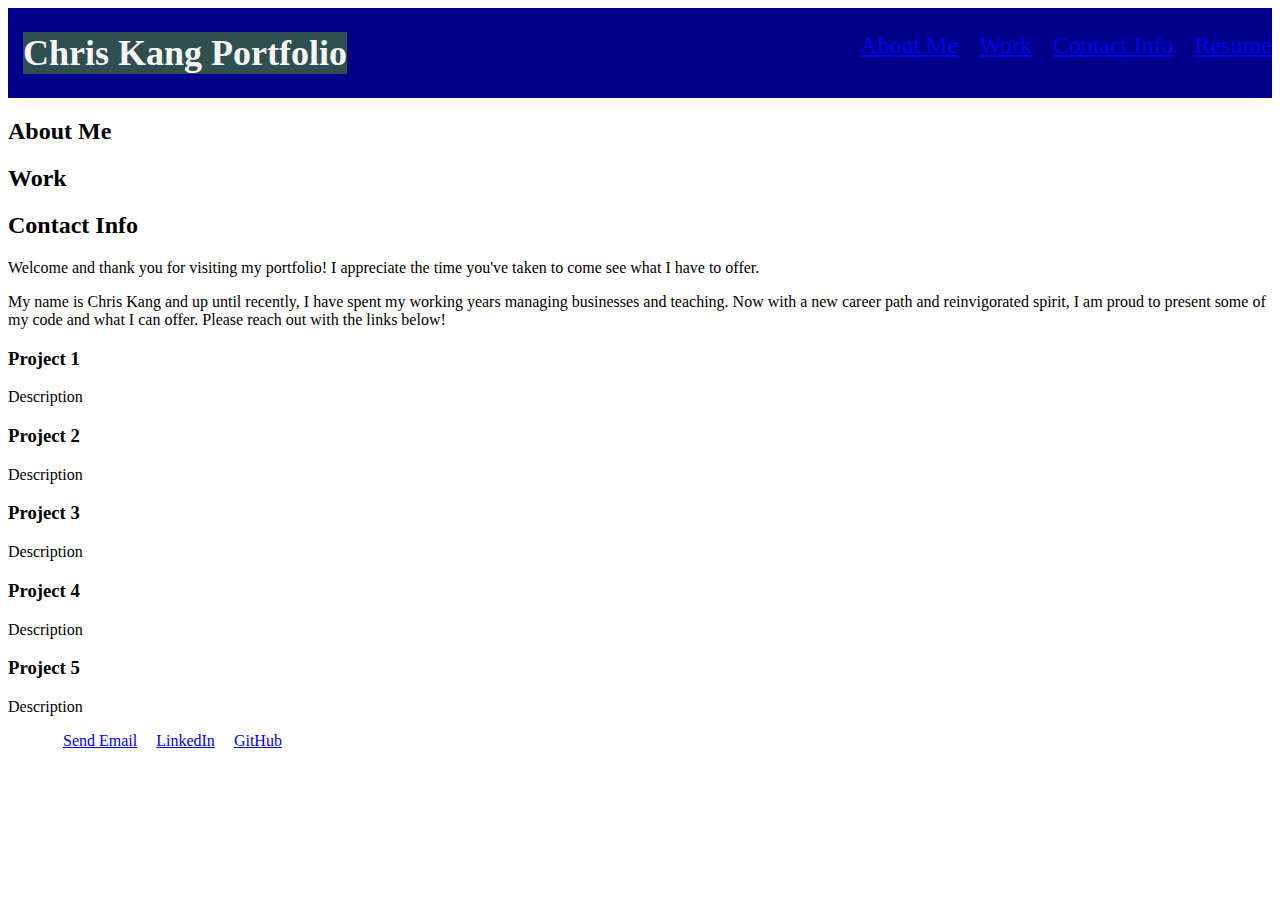
==== Assets/index.html @ 62155329 "almost completed html and beginning css" ====
<!DOCTYPE html>
<html lang="en">
<head>
    <meta charset="UTF-8">
    <meta http-equiv="X-UA-Compatible" content="IE=edge">
    <meta name="viewport" content="width=device-width, initial-scale=1.0">
    <link rel="stylesheet" href="./CSS/style.css">
    <title>Chris Kang Portfolio</title>
</head>
<body>
    <header>
        <h1>Chris Kang Portfolio</h1>
        <nav id="top"> 
            <!-- css: align right, list-style:none, background color: -->
            <ul>
                <li><a href="#About Me">About Me</a></li>
                <li><a href="#Work">Work</a></li>
                <li><a href="#contact-me">Contact Info</a></li>
                <li><a href="#">Resume</a></li>
            </ul>
        </nav>
    </header>
    <aside>
        <!-- css: border-style: solid, border: right, border-color: darkblue -->
        <h2>About Me</h2>
        <h2>Work</h2>
        <h2>Contact Info</h2>
    </aside>
    <main>
        <section class="main-content" id="about-me">
            <p>Welcome and thank you for visiting my portfolio! I appreciate the time you've taken to come see what I have to offer.</p>
            <p>My name is Chris Kang and up until recently, I have spent my working years managing businesses and teaching. Now with a new career path and reinvigorated spirit, I am proud to present some of my code and what I can offer. Please reach out with the links below!
            </p>
        </section>
        <container class="main-content" id="work">
            <!-- set as flex, create grid 4 boxes + 1 larger image (all with a text box inside with different color background) -->
            <!-- all divs must have background image and then a box within the box with name, aligned left:0, bottom meh: -->
            <div id="highlighted">
                <div id="">
                    <h3>Project 1</h3>
                    <!-- flex: 1 1 400px  -->
                    <p>Description</p>
                </div>
            </div>

            <div class="grid">
                <div class="project-name">
                    <h3>Project 2</h3>
                    <p>Description</p>
                </div>
            </div>

            <div class="grid">
                <div class="project-name">
                    <h3>Project 3</h3>
                    <p>Description</p>
                </div>
            </div>

            <div class="grid">
                <div class="project-name">
                    <h3>Project 4</h3>
                    <p>Description</p>
                </div>
            </div>

            <div class="grid">
                <div class="project-name">
                    <h3>Project 5</h3>
                    <p>Description</p>
                </div>
            </div>
            

        </container>
    <footer>
        <nav id="contact-me">
            <!-- nav: display: flex; justify-content:center; li{display:inline}> -->
            <ul>
                <li><a href="mailto:kjman26@gmail.com">Send Email</a></li>
                <li><a href="linkedin.com/in/christopherjbkang">LinkedIn</a></li>
                <li><a href="https://github.com/kjman26">GitHub</a></li>
            </ul>
        </nav>
    </footer>
    </main>
</body>
</html>
---- Assets/CSS/style.css ----
header {
    background-color: darkblue;
    display: flex;
    justify-content: space-between;
}

h1{
    background-color: darkslategray;
    display: inline;
    color: whitesmoke;
    font-size: 36px;
    margin-left: 15px;
}

#top{
    font-size: 24px;
    
}

li{
    list-style: none;
    display: inline;
    justify-content: flex-end;
    margin-left: 15px;
    color: whitesmoke;
}
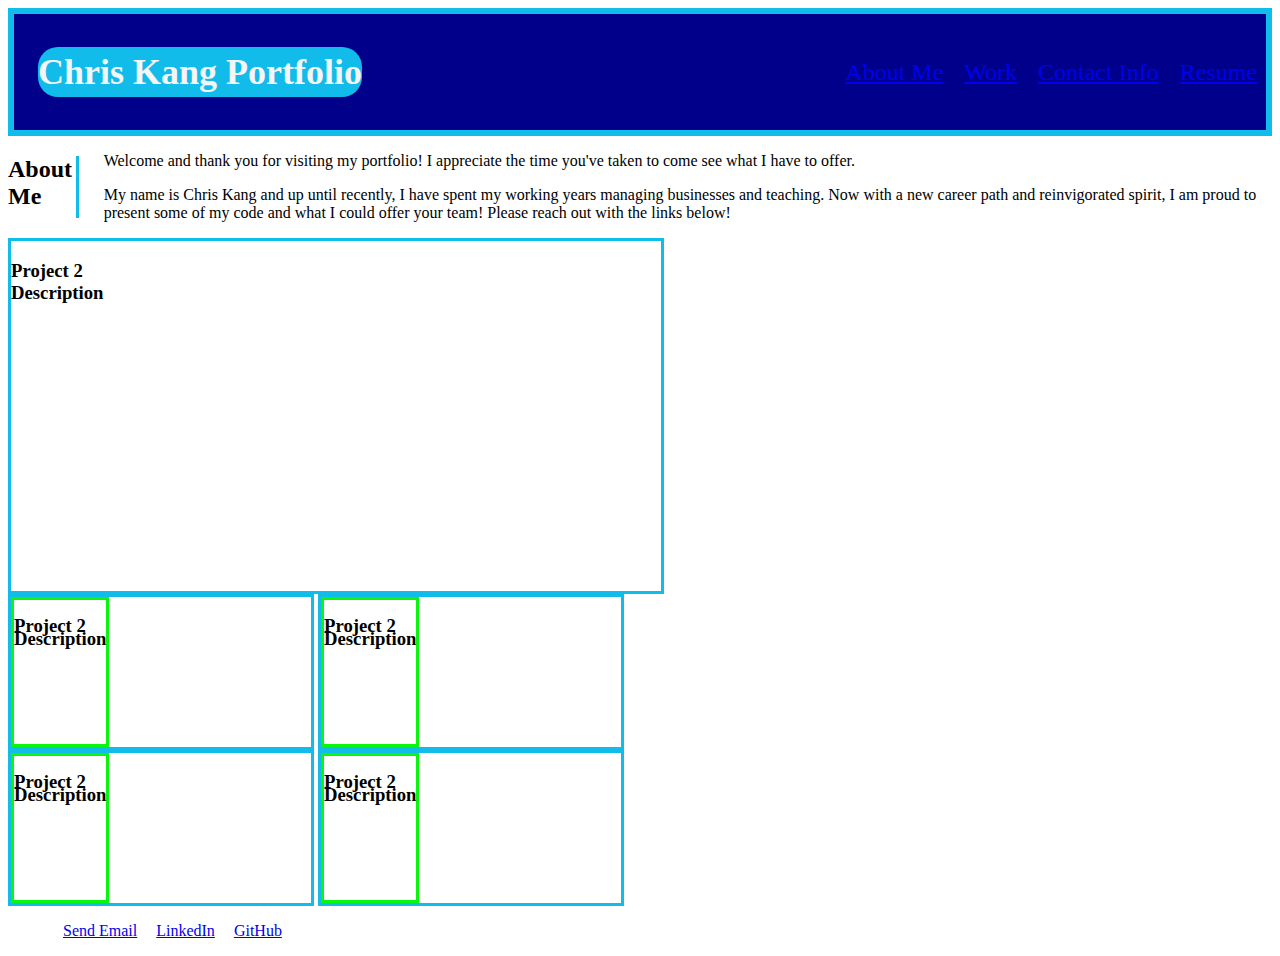
==== commit 47b39a75: "css and html updates - changing format" ====
--- a/Assets/index.html
+++ b/Assets/index.html
@@ -1,5 +1,6 @@
 <!DOCTYPE html>
 <html lang="en">
+
 <head>
     <meta charset="UTF-8">
     <meta http-equiv="X-UA-Compatible" content="IE=edge">
@@ -7,10 +8,11 @@
     <link rel="stylesheet" href="./CSS/style.css">
     <title>Chris Kang Portfolio</title>
 </head>
+
 <body>
     <header>
         <h1>Chris Kang Portfolio</h1>
-        <nav id="top"> 
+        <nav id="top">
             <!-- css: align right, list-style:none, background color: -->
             <ul>
                 <li><a href="#About Me">About Me</a></li>
@@ -20,59 +22,56 @@
             </ul>
         </nav>
     </header>
-    <aside>
-        <!-- css: border-style: solid, border: right, border-color: darkblue -->
+
+
+    <div>
         <h2>About Me</h2>
-        <h2>Work</h2>
-        <h2>Contact Info</h2>
-    </aside>
-    <main>
         <section class="main-content" id="about-me">
-            <p>Welcome and thank you for visiting my portfolio! I appreciate the time you've taken to come see what I have to offer.</p>
-            <p>My name is Chris Kang and up until recently, I have spent my working years managing businesses and teaching. Now with a new career path and reinvigorated spirit, I am proud to present some of my code and what I can offer. Please reach out with the links below!
+            <p>Welcome and thank you for visiting my portfolio! I appreciate the time you've taken to come see what I
+                have to offer.</p>
+            <p>My name is Chris Kang and up until recently, I have spent my working years managing businesses and teaching. Now with a new career path and reinvigorated spirit, I am proud to present some of my code and what I could offer your team! Please reach out with the links below!
             </p>
         </section>
+    </div>
+    <!-- <h2>Work</h2>
+        <h2>Contact Info</h2>
+    </aside> -->
+    <aside id="cells">
         <container class="main-content" id="work">
             <!-- set as flex, create grid 4 boxes + 1 larger image (all with a text box inside with different color background) -->
             <!-- all divs must have background image and then a box within the box with name, aligned left:0, bottom meh: -->
             <div id="highlighted">
-                <div id="">
-                    <h3>Project 1</h3>
-                    <!-- flex: 1 1 400px  -->
-                    <p>Description</p>
+                <h3>Project 2 <br> Description</h3>
+            </div>
+            </div>
+
+            <div class="grid">
+                <div class="project-name">
+                    <h3>Project 2 <br> Description</h3>
+                    <!-- <p>Description</p> -->
                 </div>
             </div>
 
             <div class="grid">
                 <div class="project-name">
-                    <h3>Project 2</h3>
-                    <p>Description</p>
+                    <h3>Project 2 <br> Description</h3>
                 </div>
             </div>
 
             <div class="grid">
                 <div class="project-name">
-                    <h3>Project 3</h3>
-                    <p>Description</p>
+                    <h3>Project 2 <br> Description</h3>
                 </div>
             </div>
 
             <div class="grid">
                 <div class="project-name">
-                    <h3>Project 4</h3>
-                    <p>Description</p>
+                    <h3>Project 2 <br> Description</h3>
                 </div>
             </div>
 
-            <div class="grid">
-                <div class="project-name">
-                    <h3>Project 5</h3>
-                    <p>Description</p>
-                </div>
-            </div>
-            
+    </aside>
 
-        </container>
     <footer>
         <nav id="contact-me">
             <!-- nav: display: flex; justify-content:center; li{display:inline}> -->
@@ -85,4 +84,5 @@
     </footer>
     </main>
 </body>
+
 </html>--- a/Assets/CSS/style.css
+++ b/Assets/CSS/style.css
@@ -1,15 +1,24 @@
+body{
+    display: flexbox;
+}
+
 header {
     background-color: darkblue;
     display: flex;
     justify-content: space-between;
+    line-height: 50px;
+    border: solid rgb(17, 188, 235) 6px;
+    padding: 9px;
+    
 }
 
 h1{
-    background-color: darkslategray;
+    background-color: rgb(17, 188, 235);
     display: inline;
     color: whitesmoke;
     font-size: 36px;
     margin-left: 15px;
+    border-radius: 20px;
 }
 
 #top{
@@ -22,5 +31,50 @@
     display: inline;
     justify-content: flex-end;
     margin-left: 15px;
-    color: whitesmoke;
+    color: rgb(10, 246, 14);;
+}
+
+aside{
+    display: block;
+    max-width: 150px;
+    display: inline-block;
+}
+
+h2{
+    border-right: solid rgb(17, 188, 235);
+}
+
+#about-me{
+    margin-left: 25px;
+    /* font-family: sans-serif;??? */
+}
+div {
+    display: inline-flex;
+}
+/* #about-me{
+    
+} */
+/* .main-content{
+    
+} */
+
+#highlighted{
+    border: solid rgb(17, 188, 235);
+    height: 350px;
+    width: 650px;
+}
+
+.grid{
+    border: solid rgb(17, 188, 235);
+    height: 150px;
+    width: 300px;
+}
+
+.project-name{
+    line-height: 13px;
+    border:solid rgb(10, 246, 14);
+}
+
+#cells{
+    display: flex;
 }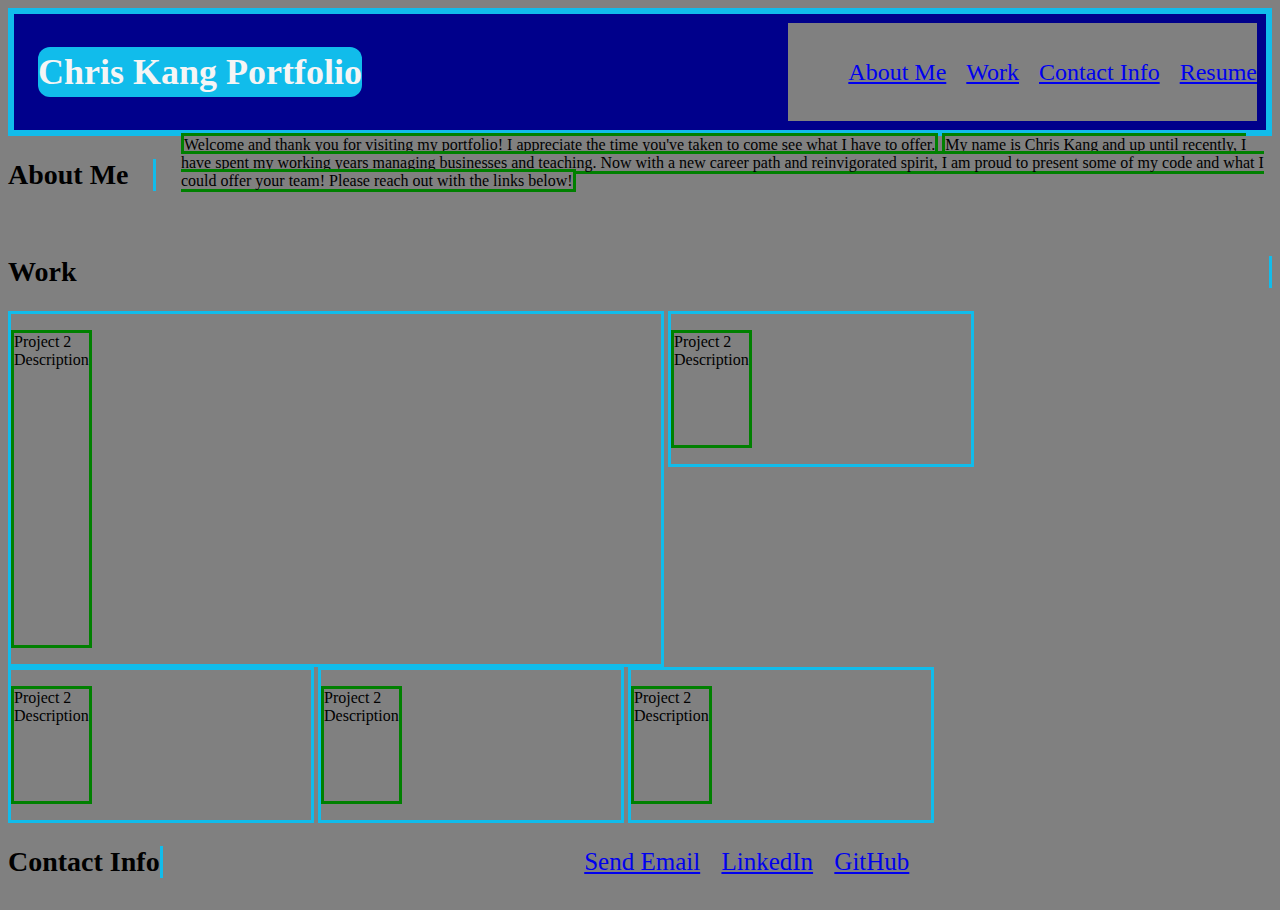
==== commit 606b1d79: "updates to html and css" ====
--- a/Assets/index.html
+++ b/Assets/index.html
@@ -9,16 +9,15 @@
     <title>Chris Kang Portfolio</title>
 </head>
 
-<body>
+<body>  
     <header>
         <h1>Chris Kang Portfolio</h1>
         <nav id="top">
-            <!-- css: align right, list-style:none, background color: -->
             <ul>
-                <li><a href="#About Me">About Me</a></li>
-                <li><a href="#Work">Work</a></li>
-                <li><a href="#contact-me">Contact Info</a></li>
-                <li><a href="#">Resume</a></li>
+                <li class="nav"><a href="#About Me">About Me</a></li>
+                <li class="nav"><a href="#Work">Work</a></li>
+                <li class="nav"><a href="#contact-me">Contact Info</a></li>
+                <li class="nav"></li><a href="#">Resume</a></li>
             </ul>
         </nav>
     </header>
@@ -26,59 +25,57 @@
 
     <div>
         <h2>About Me</h2>
-        <section class="main-content" id="about-me">
+        <section class="main-content">
             <p>Welcome and thank you for visiting my portfolio! I appreciate the time you've taken to come see what I
                 have to offer.</p>
             <p>My name is Chris Kang and up until recently, I have spent my working years managing businesses and teaching. Now with a new career path and reinvigorated spirit, I am proud to present some of my code and what I could offer your team! Please reach out with the links below!
             </p>
         </section>
     </div>
-    <!-- <h2>Work</h2>
-        <h2>Contact Info</h2>
-    </aside> -->
+    
     <aside id="cells">
-        <container class="main-content" id="work">
-            <!-- set as flex, create grid 4 boxes + 1 larger image (all with a text box inside with different color background) -->
-            <!-- all divs must have background image and then a box within the box with name, aligned left:0, bottom meh: -->
-            <div id="highlighted">
-                <h3>Project 2 <br> Description</h3>
-            </div>
-            </div>
+        
+        <h2>Work</h2>  
 
+        <div id="highlighted">        
+           <p>Project 2 <br> Description</p>
+        </div>
+
+        <container>
             <div class="grid">
                 <div class="project-name">
-                    <h3>Project 2 <br> Description</h3>
-                    <!-- <p>Description</p> -->
+                    <p>Project 2 <br> Description</p>
                 </div>
             </div>
 
             <div class="grid">
                 <div class="project-name">
-                    <h3>Project 2 <br> Description</h3>
+                    <p>Project 2 <br> Description</p>
                 </div>
             </div>
 
             <div class="grid">
                 <div class="project-name">
-                    <h3>Project 2 <br> Description</h3>
+                    <p>Project 2 <br> Description</p>
                 </div>
             </div>
 
             <div class="grid">
                 <div class="project-name">
-                    <h3>Project 2 <br> Description</h3>
+                    <p>Project 2 <br> Description</p>
                 </div>
             </div>
-
+        </container>
     </aside>
 
-    <footer>
-        <nav id="contact-me">
-            <!-- nav: display: flex; justify-content:center; li{display:inline}> -->
+    <footer> 
+        <h2>Contact Info</h2>
+<!-- contact info with active links and easy email -->
+        <nav id="bottom-nav">
             <ul>
-                <li><a href="mailto:kjman26@gmail.com">Send Email</a></li>
-                <li><a href="linkedin.com/in/christopherjbkang">LinkedIn</a></li>
-                <li><a href="https://github.com/kjman26">GitHub</a></li>
+                <li class="contact"><a href="mailto:kjman26@gmail.com">Send Email</a></li>
+                <li class="contact"><a href="linkedin.com/in/christopherjbkang">LinkedIn</a></li>
+                <li class="contact"><a href="https://github.com/kjman26">GitHub</a></li>
             </ul>
         </nav>
     </footer>
--- a/Assets/CSS/style.css
+++ b/Assets/CSS/style.css
@@ -1,3 +1,6 @@
+*{
+    background-color: gray;
+}
 body{
     display: flexbox;
 }
@@ -18,45 +21,66 @@
     color: whitesmoke;
     font-size: 36px;
     margin-left: 15px;
-    border-radius: 20px;
+    border-radius: 12px;
 }
 
 #top{
     font-size: 24px;
+    display: flex;
+
     
 }
 
-li{
-    list-style: none;
-    display: inline;
-    justify-content: flex-end;
-    margin-left: 15px;
-    color: rgb(10, 246, 14);;
+#top ul{
+   display: flex;
+   list-style: none;
 }
 
-aside{
-    display: block;
-    max-width: 150px;
-    display: inline-block;
+#top ul .nav{
+    margin-left: 20px;
+}
+
+#header{
+    display: inline;
+    
+}
+
+.header{
+    display: inline;
+}
+#cells{
+    display: flex;
+    width: 100%;
+    padding: 5px;
+    justify-content: space-evenly;
+    flex-wrap: wrap;
 }
 
 h2{
     border-right: solid rgb(17, 188, 235);
+    font-size: 28px;
+    min-width: 145px;
+    display: flex;
+    align-content: center;
+    flex-direction: column;
+    justify-content: center;
+    position: relative;
 }
 
-#about-me{
+.main-content{
     margin-left: 25px;
     /* font-family: sans-serif;??? */
 }
 div {
     display: inline-flex;
 }
-/* #about-me{
-    
-} */
-/* .main-content{
-    
-} */
+
+p{
+   display: inline;
+   border: solid green;
+
+   
+}
 
 #highlighted{
     border: solid rgb(17, 188, 235);
@@ -70,11 +94,25 @@
     width: 300px;
 }
 
-.project-name{
-    line-height: 13px;
-    border:solid rgb(10, 246, 14);
+#cells{
+    display: inline;
+    margin-left: 25px;
+    }
+
+footer{
+    display: flex;
+    width: 100%;
 }
 
-#cells{
-    display: flex;
-}+#bottom-nav{
+    font-size: 25px;
+    margin-left: 29%;
+}
+
+.contact{
+    list-style: none;
+    display: inline;
+    margin-left: 15px;
+   
+
+}
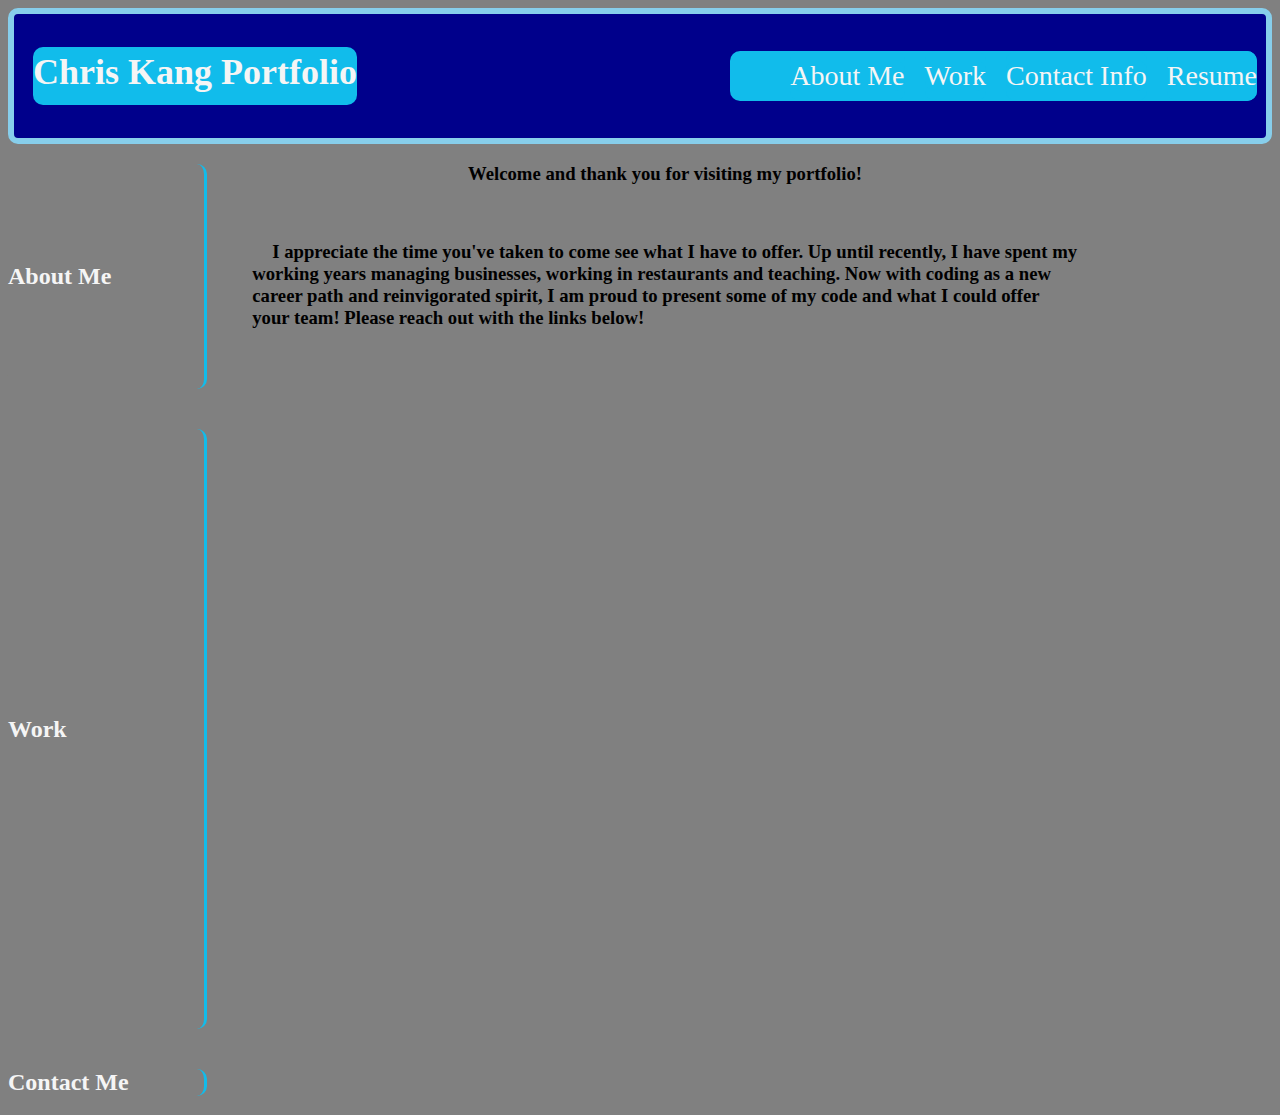
==== commit 37851c7e: "didn't save properly - restart" ====
--- a/Assets/index.html
+++ b/Assets/index.html
@@ -14,26 +14,30 @@
         <h1>Chris Kang Portfolio</h1>
         <nav id="top">
             <ul>
-                <li class="nav"><a href="#About Me">About Me</a></li>
-                <li class="nav"><a href="#Work">Work</a></li>
-                <li class="nav"><a href="#contact-me">Contact Info</a></li>
-                <li class="nav"></li><a href="#">Resume</a></li>
+                <li class="top-nav"><a href="#About Me">About Me</a></li>
+                <li class="top-nav"><a href="#Work">Work</a></li>
+                <li class="top-nav"><a href="#contact-me">Contact Info</a></li>
+                <li class="top-nav"></li><a href="#">Resume</a></li>
             </ul>
         </nav>
     </header>
 
+<main>
+    <aside>
+      <h2 id="about-me">About Me</h2>
+      <h2 id="side-work">Work</h2>
+      <h2>Contact Me</h2>
+    </aside>
 
-    <div>
-        <h2>About Me</h2>
-        <section class="main-content">
-            <p>Welcome and thank you for visiting my portfolio! I appreciate the time you've taken to come see what I
-                have to offer.</p>
-            <p>My name is Chris Kang and up until recently, I have spent my working years managing businesses and teaching. Now with a new career path and reinvigorated spirit, I am proud to present some of my code and what I could offer your team! Please reach out with the links below!
+    <section id="one">
+        <section class="intro">  
+            <h3>Welcome and thank you for visiting my portfolio!<h3>
+                <p class="bio">I appreciate the time you've taken to come see what I have to offer. Up until recently, I have spent my working years managing businesses, working in restaurants and teaching. Now with coding as a new career path and reinvigorated spirit, I am proud to present some of my code and what I could offer your team! Please reach out with the links below!
             </p>
         </section>
-    </div>
+    </section>
     
-    <aside id="cells">
+    <!-- <aside id="cells">
         
         <h2>Work</h2>  
 
@@ -71,7 +75,7 @@
     <footer> 
         <h2>Contact Info</h2>
 <!-- contact info with active links and easy email -->
-        <nav id="bottom-nav">
+        <!-- <nav id="bottom-nav">
             <ul>
                 <li class="contact"><a href="mailto:kjman26@gmail.com">Send Email</a></li>
                 <li class="contact"><a href="linkedin.com/in/christopherjbkang">LinkedIn</a></li>
@@ -79,7 +83,7 @@
             </ul>
         </nav>
     </footer>
-    </main>
-</body>
+    </main> -->
+</body> -->
 
-</html>+</html> -->--- a/Assets/CSS/style.css
+++ b/Assets/CSS/style.css
@@ -1,6 +1,8 @@
 *{
     background-color: gray;
+    border-radius: 10px;
 }
+
 body{
     display: flexbox;
 }
@@ -10,45 +12,99 @@
     display: flex;
     justify-content: space-between;
     line-height: 50px;
-    border: solid rgb(17, 188, 235) 6px;
+    border: solid skyblue 6px;
     padding: 9px;
     
 }
 
 h1{
-    background-color: rgb(17, 188, 235);
+    background-color:rgb(17, 188, 235) ;
     display: inline;
     color: whitesmoke;
     font-size: 36px;
-    margin-left: 15px;
-    border-radius: 12px;
+    margin-left: 10px;
 }
 
 #top{
-    font-size: 24px;
-    display: flex;
-
-    
+    font-size: 28px;
+    display: contents;
 }
 
 #top ul{
    display: flex;
    list-style: none;
+    background-color: rgb(17, 188, 235);
 }
 
-#top ul .nav{
+#top ul .top-nav{
     margin-left: 20px;
+    background-color: rgb(17, 188, 235);
 }
 
-#header{
-    display: inline;
+#top a{
+    background-color: rgb(17, 188, 235);
+    text-decoration: none;
+    color: whitesmoke;
+}
+
+#top ul:hover {
+    cursor:grab;
+}
+
+main{
+    display: flex;
+    flex-direction: column;
+}
+
+aside{
+    display: flex;
+    flex-direction: column;
+    flex-wrap: wrap;
+    width: 18%;
+    position: absolute;
+}
+
+h2{
+    display: flex;
+    color: whitesmoke;
+    border-right: solid rgb(17, 188, 235);
+    border-radius: none;
+    width: 85%;
+}
+
+#about-me{
+    line-height: 225px;
+}
+
+#side-work{
+  line-height: 600px;
+}
+
+.one{
+    display: flex;
+    align-items: center;
+}
+
+.intro{
+    display: inline-flex;
+    flex-direction: column;
+    margin-left: 50px;
+}
+
+
+h3{
+    text-align: center;
     
 }
 
-.header{
-    display: inline;
+.bio{
+    text-align: start;
+    text-indent: 20px;
+    width: 68%;
+    display: inline-flex;
 }
-#cells{
+
+/* #cells{
     display: flex;
     width: 100%;
     padding: 5px;
@@ -71,16 +127,10 @@
     margin-left: 25px;
     /* font-family: sans-serif;??? */
 }
-div {
+/* div {
     display: inline-flex;
 }
 
-p{
-   display: inline;
-   border: solid green;
-
-   
-}
 
 #highlighted{
     border: solid rgb(17, 188, 235);
@@ -99,6 +149,19 @@
     margin-left: 25px;
     }
 
+.cells h2{
+        border-radius: 8px; transition: all 0.5s ease-in-out}
+    
+.cells:hover{ 
+        box-shadow: inset 0px 0px 8px rgba(232, 102, 236, 1), 0 0 15px rgba(232, 102, 236, 1);
+    }
+    
+.cells{
+        background-image: linear-gradient( 
+        rgba(232, 102, 236, 0.3) 0%, 
+        rgba (232, 102, 236, 0.6) 100% ); 
+    }
+
 footer{
     display: flex;
     width: 100%;
@@ -113,6 +176,4 @@
     list-style: none;
     display: inline;
     margin-left: 15px;
-   
-
-}
+}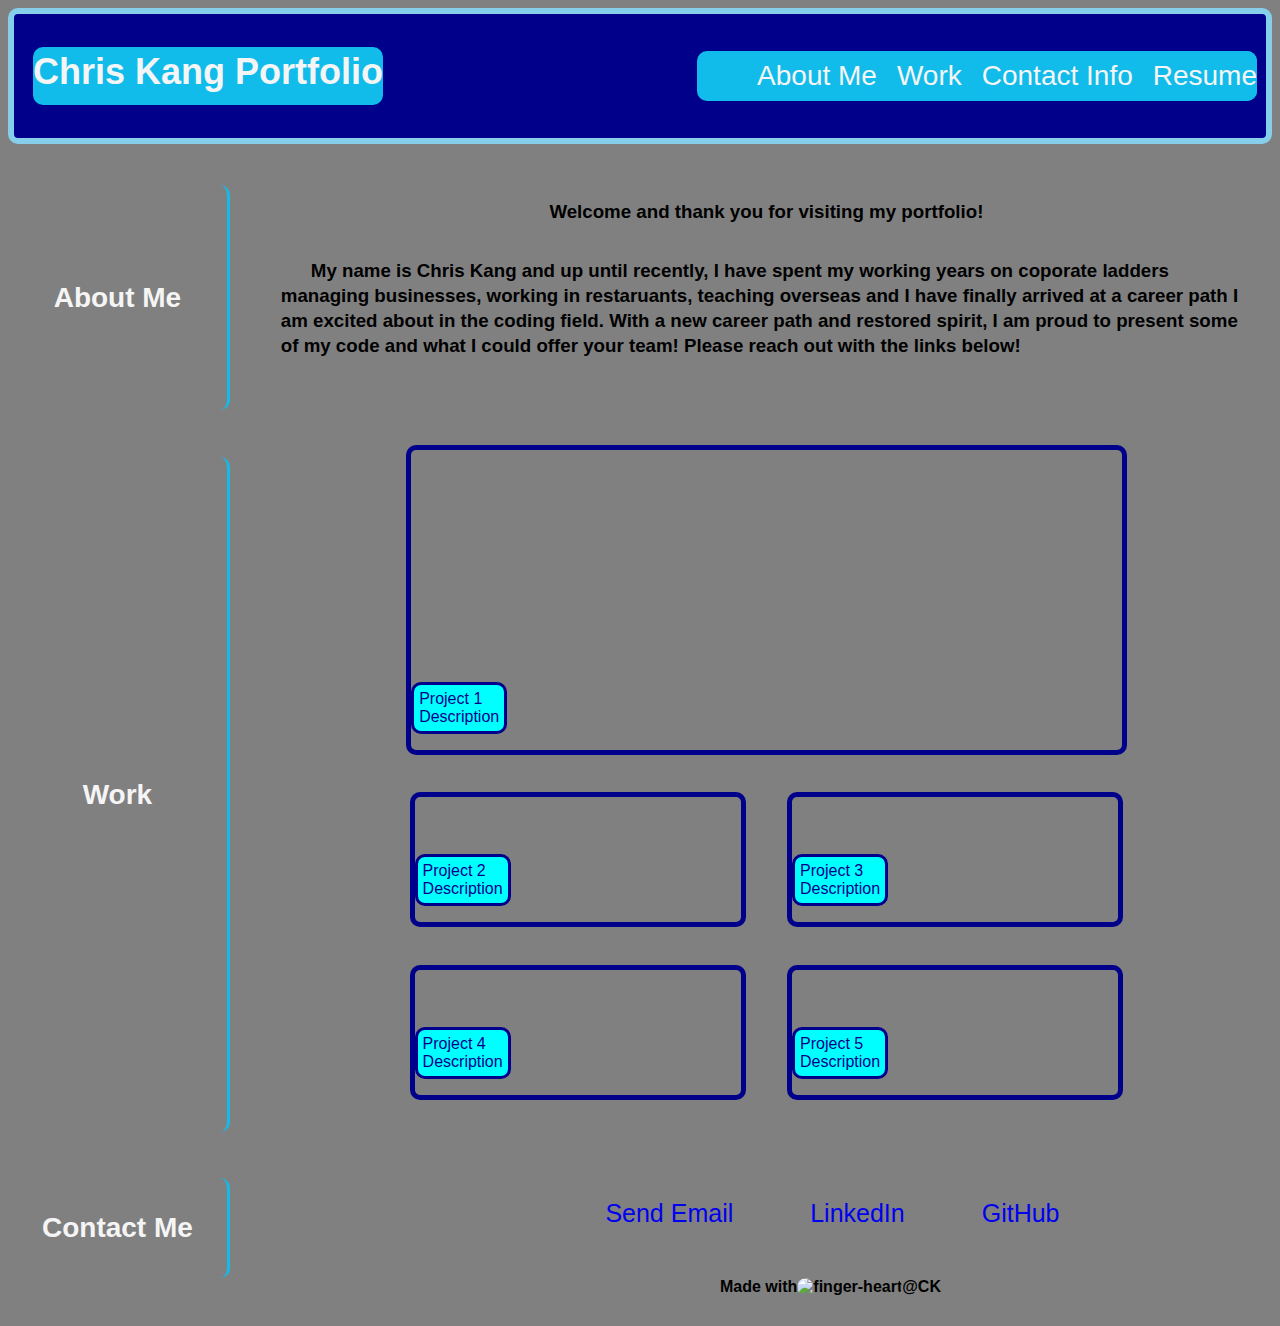
==== commit 98824088: "formatting nearly complete" ====
--- a/Assets/index.html
+++ b/Assets/index.html
@@ -14,76 +14,85 @@
         <h1>Chris Kang Portfolio</h1>
         <nav id="top">
             <ul>
-                <li class="top-nav"><a href="#About Me">About Me</a></li>
-                <li class="top-nav"><a href="#Work">Work</a></li>
+                <li class="top-nav"><a href="#about-me">About Me</a></li>
+                <li class="top-nav"><a href="#side-work">Work</a></li>
                 <li class="top-nav"><a href="#contact-me">Contact Info</a></li>
-                <li class="top-nav"></li><a href="#">Resume</a></li>
+                <li class="top-nav"><a href="https://docs.google.com/document/d/1DkrchGLTPvygTtwwVRpX5cOp6ZXTatdnJzCyNbGoUHE/edit">Resume</a></li>
             </ul>
         </nav>
     </header>
-
+<img src=""
 <main>
+    <!-- side bar with headings -->
     <aside>
       <h2 id="about-me">About Me</h2>
       <h2 id="side-work">Work</h2>
-      <h2>Contact Me</h2>
+      <h2 id="contact-me">Contact Me</h2>
     </aside>
 
-    <section id="one">
-        <section class="intro">  
+    <!-- intro and bio -->
+        <div class="intro">  
             <h3>Welcome and thank you for visiting my portfolio!<h3>
-                <p class="bio">I appreciate the time you've taken to come see what I have to offer. Up until recently, I have spent my working years managing businesses, working in restaurants and teaching. Now with coding as a new career path and reinvigorated spirit, I am proud to present some of my code and what I could offer your team! Please reach out with the links below!
+                <p class="bio">My name is Chris Kang and up until recently, I have spent my working years on coporate ladders managing businesses, working in restaruants, teaching overseas and I have finally arrived at a career path I am excited about in the coding field. With a new career path and restored spirit, I am proud to present some of my code and what I could offer your team! Please reach out with the links below!
             </p>
+        </div>
+ 
+    <!-- work section with 5 total cells and links -->
+    <div id="cells">
+        
+        <section id="highlighted">
+                <a href="#" alt="">
+                    <p class="project-titles">Project 1 
+                        <br>    
+                    Description</p>
+                </a>
+            </section>
+        <section>
+            <a href="#" alt="">
+                <p class="project-titles">Project 2 
+                    <br>    
+                Description</p>
+            </a>
         </section>
-    </section>
+
+        <section>
+            <a href="#" alt="">
+                <p class="project-titles">Project 3 
+                <br>
+                Description</p>
+            </a>
+        </section>
     
-    <!-- <aside id="cells">
+        <section>
+            <a href="#" alt="">
+                <p class="project-titles">Project 4 
+                <br>
+                Description</p>
+            </a>
+        </section>
         
-        <h2>Work</h2>  
-
-        <div id="highlighted">        
-           <p>Project 2 <br> Description</p>
-        </div>
-
-        <container>
-            <div class="grid">
-                <div class="project-name">
-                    <p>Project 2 <br> Description</p>
-                </div>
-            </div>
-
-            <div class="grid">
-                <div class="project-name">
-                    <p>Project 2 <br> Description</p>
-                </div>
-            </div>
-
-            <div class="grid">
-                <div class="project-name">
-                    <p>Project 2 <br> Description</p>
-                </div>
-            </div>
-
-            <div class="grid">
-                <div class="project-name">
-                    <p>Project 2 <br> Description</p>
-                </div>
-            </div>
-        </container>
-    </aside>
-
+        <section>
+            <a href="#" alt="">
+                <p class="project-titles">Project 5 
+                <br>
+                Description</p>
+            </a>
+        </section>
+        
+    </div>
     <footer> 
-        <h2>Contact Info</h2>
-<!-- contact info with active links and easy email -->
-        <!-- <nav id="bottom-nav">
+<!-- contact info with active links and easy email --> 
+        <nav id="bottom-nav">
             <ul>
                 <li class="contact"><a href="mailto:kjman26@gmail.com">Send Email</a></li>
-                <li class="contact"><a href="linkedin.com/in/christopherjbkang">LinkedIn</a></li>
+                <li class="contact"><a href="https://www.linkedin.com/in/christopherjbkang/">LinkedIn</a></li>
                 <li class="contact"><a href="https://github.com/kjman26">GitHub</a></li>
             </ul>
         </nav>
+        
+        <h4>Made with<img src="C:\Users\kjman\Desktop\fingerheart1.png" alt="finger-heart">@CK</h4>
     </footer>
-    </main> -->
-</body> -->
+    </main>
+</body>
 
-</html> -->+</html>--- a/Assets/CSS/style.css
+++ b/Assets/CSS/style.css
@@ -1,6 +1,7 @@
 *{
     background-color: gray;
     border-radius: 10px;
+    font-family: sans-serif;
 }
 
 body{
@@ -23,6 +24,7 @@
     color: whitesmoke;
     font-size: 36px;
     margin-left: 10px;
+   
 }
 
 #top{
@@ -62,6 +64,7 @@
     flex-wrap: wrap;
     width: 18%;
     position: absolute;
+    text-align: center;
 }
 
 h2{
@@ -69,26 +72,28 @@
     color: whitesmoke;
     border-right: solid rgb(17, 188, 235);
     border-radius: none;
-    width: 85%;
+    width: 95%;
 }
 
 #about-me{
     line-height: 225px;
+    
 }
 
 #side-work{
-  line-height: 600px;
-}
-
-.one{
-    display: flex;
-    align-items: center;
+  line-height: 675px;
+}
+
+#contact-me{
+    line-height: 100px;
 }
 
 .intro{
     display: inline-flex;
     flex-direction: column;
-    margin-left: 50px;
+    margin-left: 20%;
+    margin-bottom: 10px;
+    padding: 20px;
 }
 
 
@@ -99,18 +104,64 @@
 
 .bio{
     text-align: start;
-    text-indent: 20px;
-    width: 68%;
+    text-indent: 30px;
     display: inline-flex;
-}
-
-/* #cells{
-    display: flex;
-    width: 100%;
+    line-height: 25px;
+    margin-top: -15px;
+}
+
+#cells{
+    display: flex;
+    flex-wrap: wrap;
+    width: 70%;
+    justify-content: space-evenly;
+    height: 650px;
+    width: 60%;
+    height: fit-content;
+    margin-left: 30%;
+    
+}
+
+.cells:hover{
+    cursor: pointer;
+    color: whitesmoke;
+    background-color: salmon;
+}
+
+#highlighted{
+    height: 300px;
+    width: 110%;
+}
+
+.project-titles{
+    border: solid;
+    display: inline-flex;
     padding: 5px;
-    justify-content: space-evenly;
-    flex-wrap: wrap;
-}
+    background-color: aqua;
+    color: darkblue;
+}
+
+a{
+    text-decoration: none;
+    display: inline;
+}
+
+section{
+    background-image: url("");
+    border: solid darkblue 5px;
+    width: 43%;
+    height: 125px;
+    display: flex;
+    justify-content: flex-end;
+    flex-direction: column;
+    margin: 2.5%;
+}
+
+section:hover{
+   border-radius: 20px; transition: all 0.5s ease-in-out;
+   border-color: aqua;
+}
+
 
 h2{
     border-right: solid rgb(17, 188, 235);
@@ -123,57 +174,36 @@
     position: relative;
 }
 
-.main-content{
-    margin-left: 25px;
-    /* font-family: sans-serif;??? */
-}
-/* div {
-    display: inline-flex;
-}
-
-
-#highlighted{
-    border: solid rgb(17, 188, 235);
-    height: 350px;
-    width: 650px;
-}
-
-.grid{
-    border: solid rgb(17, 188, 235);
-    height: 150px;
-    width: 300px;
-}
-
-#cells{
-    display: inline;
-    margin-left: 25px;
-    }
-
-.cells h2{
-        border-radius: 8px; transition: all 0.5s ease-in-out}
-    
-.cells:hover{ 
-        box-shadow: inset 0px 0px 8px rgba(232, 102, 236, 1), 0 0 15px rgba(232, 102, 236, 1);
-    }
-    
-.cells{
-        background-image: linear-gradient( 
-        rgba(232, 102, 236, 0.3) 0%, 
-        rgba (232, 102, 236, 0.6) 100% ); 
-    }
+
 
 footer{
-    display: flex;
+    margin: 55px 0px 0px 80px;
+    display: flex;
+    flex-direction: column;
     width: 100%;
 }
 
 #bottom-nav{
     font-size: 25px;
-    margin-left: 29%;
+    margin-left: 35%;
 }
 
 .contact{
     list-style: none;
     display: inline;
-    margin-left: 15px;
+    margin: 0px 35px;
+}
+
+.contact:hover{
+    cursor: pointer;
+}
+
+h4{
+    margin-top: 25px;
+    margin-left: 50%;
+}
+
+li:hover{
+    font-size: xx-large;
+    text-transform: uppercase;
 }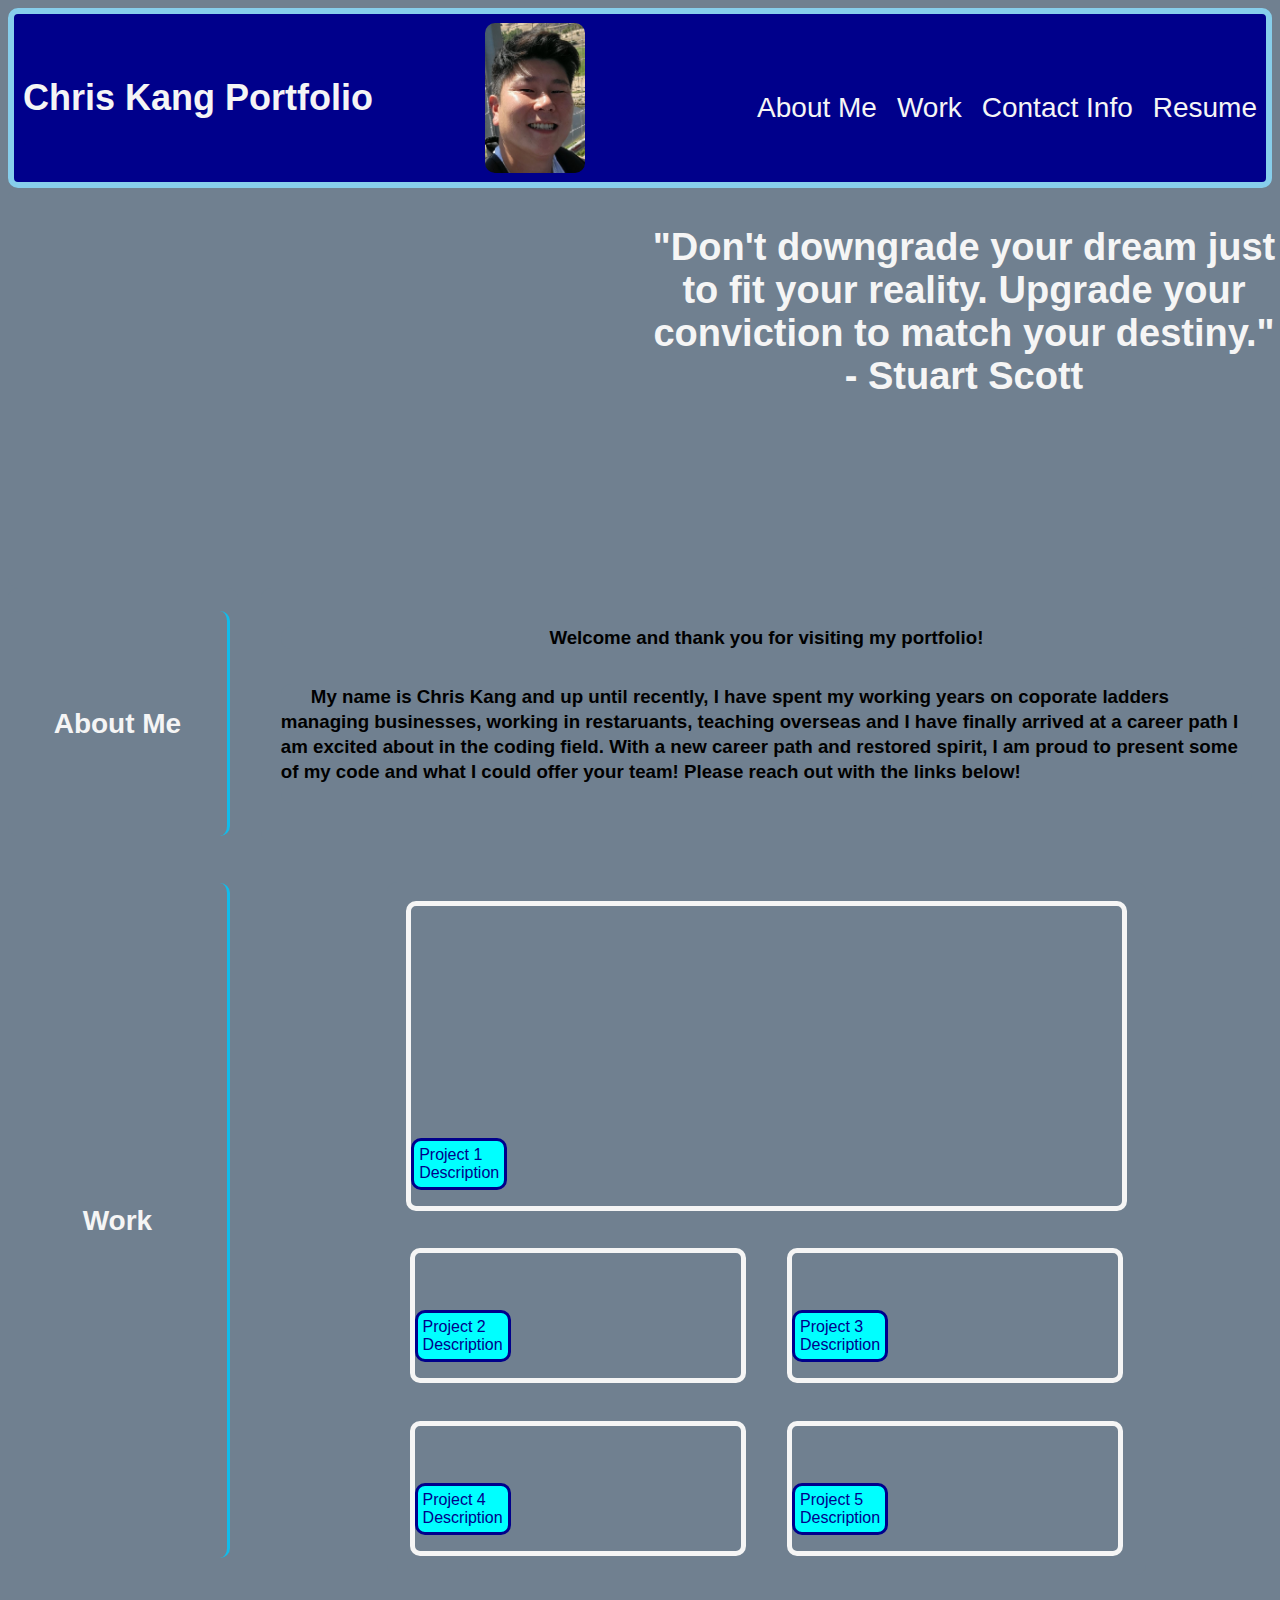
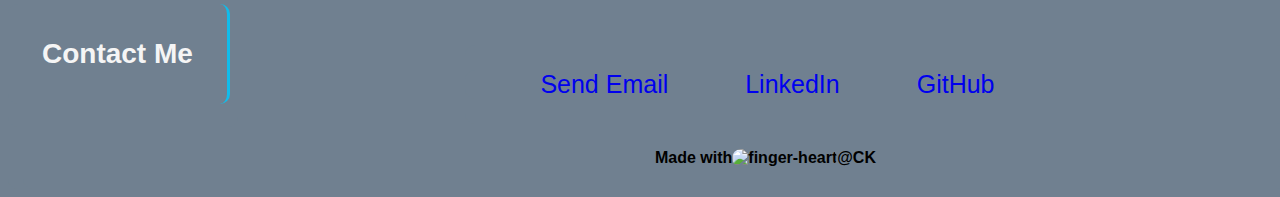
==== commit 697bc247: "need to add media screen" ====
--- a/Assets/index.html
+++ b/Assets/index.html
@@ -11,7 +11,9 @@
 
 <body>  
     <header>
+        <!-- title and clickable nav bar -->
         <h1>Chris Kang Portfolio</h1>
+        <img src="./Images/realheadshot.jpg" alt="headshot" height="150px" width="100px">
         <nav id="top">
             <ul>
                 <li class="top-nav"><a href="#about-me">About Me</a></li>
@@ -21,7 +23,15 @@
             </ul>
         </nav>
     </header>
-<img src=""
+
+ <!--Hero banner -->
+ <div class="hero-image">
+   
+      <p id="hero-text">"Don't downgrade your dream just to fit your reality. Upgrade your conviction to match your destiny." - Stuart Scott</p>
+    
+  </div>
+
+
 <main>
     <!-- side bar with headings -->
     <aside>
--- a/Assets/CSS/style.css
+++ b/Assets/CSS/style.css
@@ -1,5 +1,5 @@
 *{
-    background-color: gray;
+    background-color: slategray;
     border-radius: 10px;
     font-family: sans-serif;
 }
@@ -8,6 +8,7 @@
     display: flexbox;
 }
 
+/* header with title and nav bar */
 header {
     background-color: darkblue;
     display: flex;
@@ -19,11 +20,11 @@
 }
 
 h1{
-    background-color:rgb(17, 188, 235) ;
-    display: inline;
     color: whitesmoke;
     font-size: 36px;
-    margin-left: 10px;
+    background-color: darkblue;
+    margin-top: 50px;
+   
    
 }
 
@@ -35,29 +36,58 @@
 #top ul{
    display: flex;
    list-style: none;
-    background-color: rgb(17, 188, 235);
+    background-color: darkblue;
+    line-height: 10px;
 }
 
 #top ul .top-nav{
     margin-left: 20px;
-    background-color: rgb(17, 188, 235);
+    background-color:darkblue;
+    margin-top: 10%;
 }
 
 #top a{
-    background-color: rgb(17, 188, 235);
+    background-color: darkblue;
     text-decoration: none;
     color: whitesmoke;
+    
 }
 
 #top ul:hover {
     cursor:grab;
 }
 
+/* headshot */
+#headshot{
+   background-image: url("https://cdn.pixabay.com/photo/2015/07/09/22/45/tree-838667__480.jpg");
+   
+}
+
+/* hero banner */
+.hero-image{
+    height: 400px;
+    background-position: center;
+    background-repeat:no-repeat;
+    background-image: url("https://digital.ihg.com/is/image/ihg/kimpton-seattle-7786144805-16x9");
+    background-size: cover;
+}
+
+#hero-text{
+    font-size: 38px;
+    font-weight: bolder;
+    color: whitesmoke;
+    text-align: center;
+    position: absolute;
+    align-self: right;
+    margin-left: 50%;
+    background: none;
+}
+
 main{
     display: flex;
     flex-direction: column;
 }
-
+/* section titles */
 aside{
     display: flex;
     flex-direction: column;
@@ -92,7 +122,7 @@
     display: inline-flex;
     flex-direction: column;
     margin-left: 20%;
-    margin-bottom: 10px;
+    margin-bottom: 40px;
     padding: 20px;
 }
 
@@ -110,6 +140,7 @@
     margin-top: -15px;
 }
 
+/* work section */
 #cells{
     display: flex;
     flex-wrap: wrap;
@@ -133,6 +164,7 @@
     width: 110%;
 }
 
+/* titles within the cells */
 .project-titles{
     border: solid;
     display: inline-flex;
@@ -141,22 +173,30 @@
     color: darkblue;
 }
 
+.project-titles:hover{
+    background-color: darkblue;
+    color: whitesmoke;
+}
+
 a{
     text-decoration: none;
     display: inline;
+    background: none;
 }
 
 section{
     background-image: url("");
-    border: solid darkblue 5px;
+    border: solid whitesmoke 5px;
     width: 43%;
     height: 125px;
     display: flex;
     justify-content: flex-end;
     flex-direction: column;
     margin: 2.5%;
-}
-
+    background-image: url("https://images.unsplash.com/photo-1597773150796-e5c14ebecbf5?ixlib=rb-1.2.1&ixid=MnwxMjA3fDB8MHxzZWFyY2h8M3x8ZGFyayUyMGJsdWV8ZW58MHx8MHx8&w=1000&q=80");
+}
+
+/* each section changes border color in 0.5s when hovered */
 section:hover{
    border-radius: 20px; transition: all 0.5s ease-in-out;
    border-color: aqua;
@@ -175,9 +215,9 @@
 }
 
 
-
+/* footer contact info with nav and bottom title */
 footer{
-    margin: 55px 0px 0px 80px;
+    margin: 70px 0px 0px 15px;
     display: flex;
     flex-direction: column;
     width: 100%;
@@ -206,4 +246,8 @@
 li:hover{
     font-size: xx-large;
     text-transform: uppercase;
+}
+
+@media screen and{
+
 }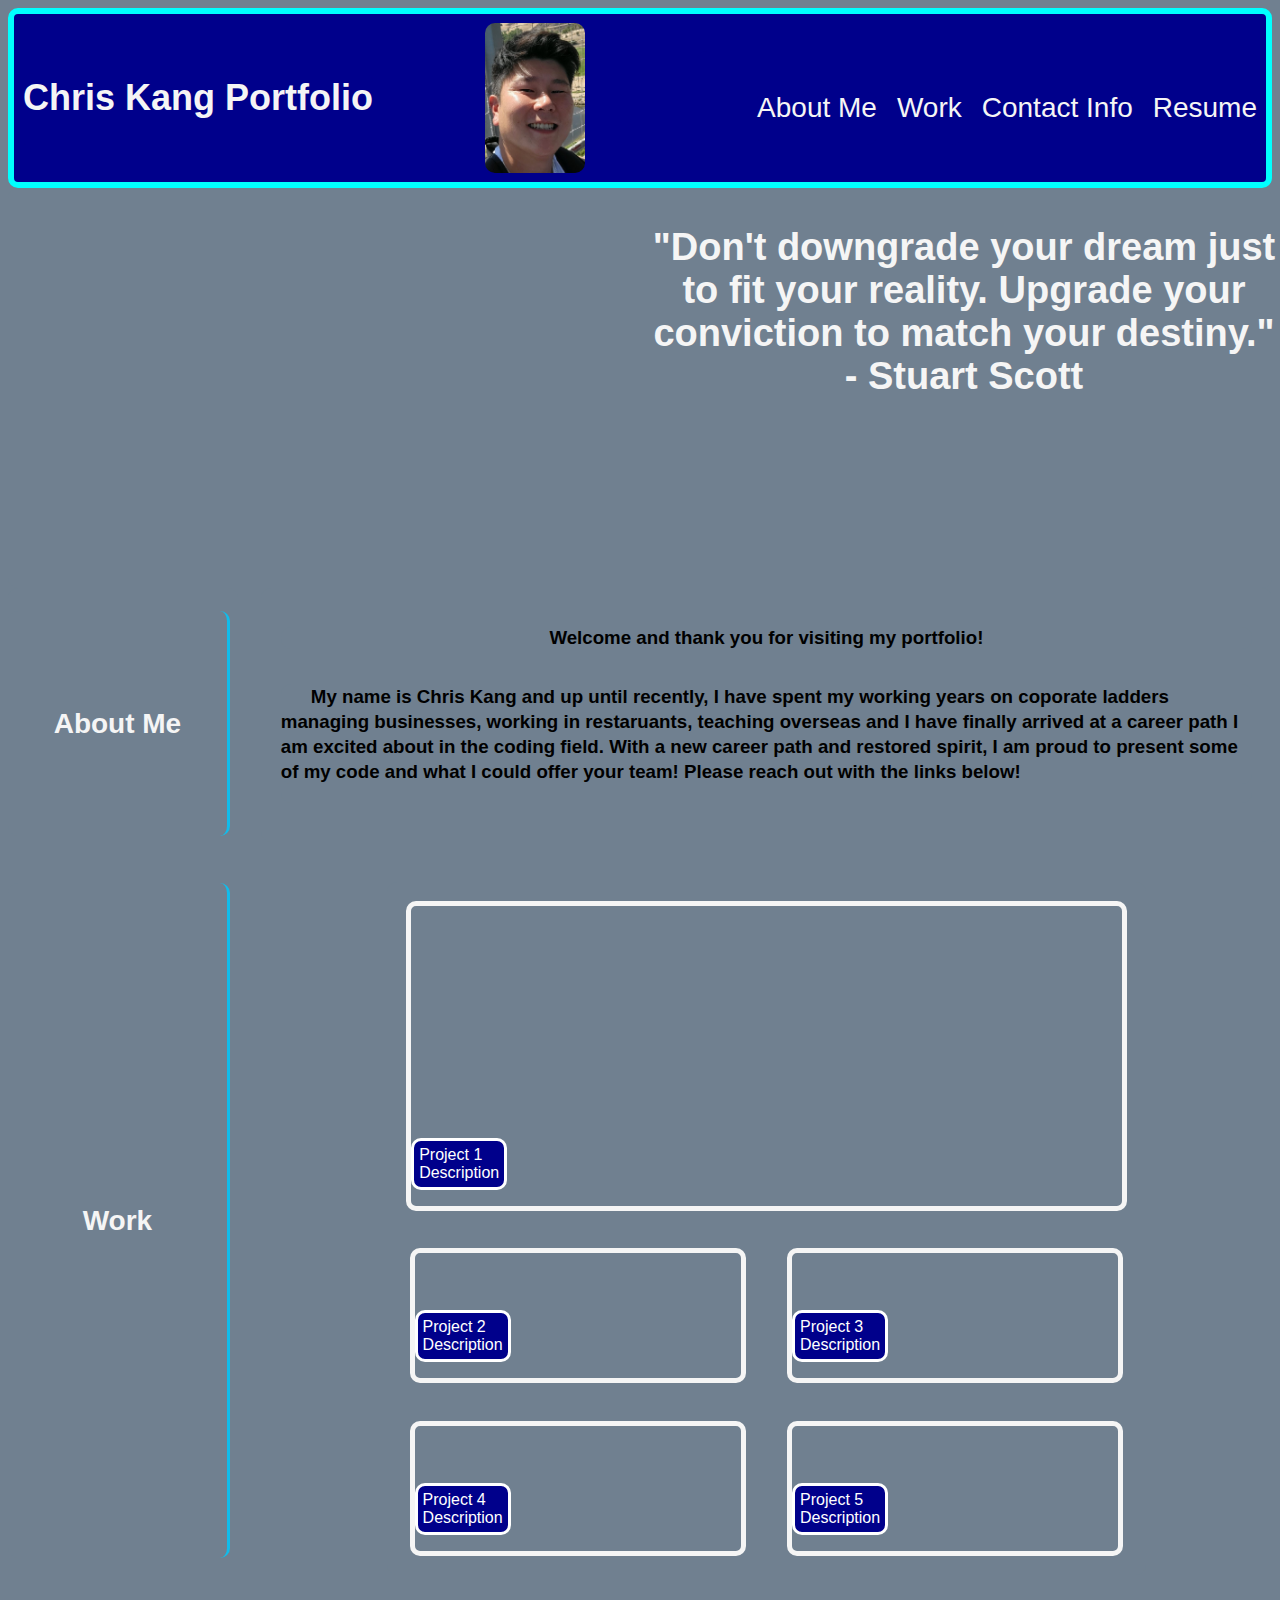
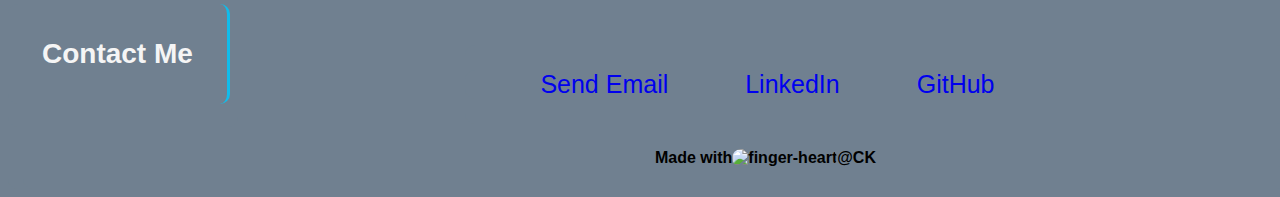
==== commit 5f040bc8: "working media queries" ====
--- a/Assets/index.html
+++ b/Assets/index.html
@@ -13,7 +13,7 @@
     <header>
         <!-- title and clickable nav bar -->
         <h1>Chris Kang Portfolio</h1>
-        <img src="./Images/realheadshot.jpg" alt="headshot" height="150px" width="100px">
+        <img id= "headshot" src="./Images/realheadshot.jpg" alt="headshot" height="150px" width="100px">
         <nav id="top">
             <ul>
                 <li class="top-nav"><a href="#about-me">About Me</a></li>
--- a/Assets/CSS/style.css
+++ b/Assets/CSS/style.css
@@ -1,10 +1,10 @@
-*{
+* {
     background-color: slategray;
     border-radius: 10px;
     font-family: sans-serif;
 }
 
-body{
+body {
     display: flexbox;
 }
 
@@ -14,65 +14,65 @@
     display: flex;
     justify-content: space-between;
     line-height: 50px;
-    border: solid skyblue 6px;
+    border: solid aqua 6px;
     padding: 9px;
-    
-}
-
-h1{
+
+}
+
+h1 {
     color: whitesmoke;
     font-size: 36px;
     background-color: darkblue;
     margin-top: 50px;
-   
-   
-}
-
-#top{
+
+
+}
+
+#top {
     font-size: 28px;
     display: contents;
 }
 
-#top ul{
-   display: flex;
-   list-style: none;
+#top ul {
+    display: flex;
+    list-style: none;
     background-color: darkblue;
     line-height: 10px;
 }
 
-#top ul .top-nav{
+#top ul .top-nav {
     margin-left: 20px;
-    background-color:darkblue;
+    background-color: darkblue;
     margin-top: 10%;
 }
 
-#top a{
+#top a {
     background-color: darkblue;
     text-decoration: none;
     color: whitesmoke;
-    
+
 }
 
 #top ul:hover {
-    cursor:grab;
+    cursor: grab;
 }
 
 /* headshot */
-#headshot{
-   background-image: url("https://cdn.pixabay.com/photo/2015/07/09/22/45/tree-838667__480.jpg");
-   
+#headshot {
+    background-image: url("https://cdn.pixabay.com/photo/2015/07/09/22/45/tree-838667__480.jpg");
+
 }
 
 /* hero banner */
-.hero-image{
+.hero-image {
     height: 400px;
     background-position: center;
-    background-repeat:no-repeat;
+    background-repeat: no-repeat;
     background-image: url("https://digital.ihg.com/is/image/ihg/kimpton-seattle-7786144805-16x9");
     background-size: cover;
 }
 
-#hero-text{
+#hero-text {
     font-size: 38px;
     font-weight: bolder;
     color: whitesmoke;
@@ -83,12 +83,13 @@
     background: none;
 }
 
-main{
-    display: flex;
-    flex-direction: column;
-}
+main {
+    display: flex;
+    flex-direction: column;
+}
+
 /* section titles */
-aside{
+aside {
     display: flex;
     flex-direction: column;
     flex-wrap: wrap;
@@ -97,7 +98,7 @@
     text-align: center;
 }
 
-h2{
+h2 {
     display: flex;
     color: whitesmoke;
     border-right: solid rgb(17, 188, 235);
@@ -105,20 +106,20 @@
     width: 95%;
 }
 
-#about-me{
+#about-me {
     line-height: 225px;
-    
-}
-
-#side-work{
-  line-height: 675px;
-}
-
-#contact-me{
+
+}
+
+#side-work {
+    line-height: 675px;
+}
+
+#contact-me {
     line-height: 100px;
 }
 
-.intro{
+.intro {
     display: inline-flex;
     flex-direction: column;
     margin-left: 20%;
@@ -127,12 +128,12 @@
 }
 
 
-h3{
+h3 {
     text-align: center;
-    
-}
-
-.bio{
+
+}
+
+.bio {
     text-align: start;
     text-indent: 30px;
     display: inline-flex;
@@ -141,7 +142,7 @@
 }
 
 /* work section */
-#cells{
+#cells {
     display: flex;
     flex-wrap: wrap;
     width: 70%;
@@ -150,41 +151,41 @@
     width: 60%;
     height: fit-content;
     margin-left: 30%;
-    
-}
-
-.cells:hover{
+
+}
+
+.cells:hover {
     cursor: pointer;
     color: whitesmoke;
     background-color: salmon;
 }
 
-#highlighted{
+#highlighted {
     height: 300px;
     width: 110%;
 }
 
 /* titles within the cells */
-.project-titles{
+.project-titles {
     border: solid;
     display: inline-flex;
     padding: 5px;
-    background-color: aqua;
-    color: darkblue;
-}
-
-.project-titles:hover{
-    background-color: darkblue;
-    color: whitesmoke;
-}
-
-a{
+    background-color: darkblue;
+    color: white;
+}
+
+.project-titles:hover {
+    background-color: salmon;
+    color: whitesmoke;
+}
+
+a {
     text-decoration: none;
     display: inline;
     background: none;
 }
 
-section{
+section {
     background-image: url("");
     border: solid whitesmoke 5px;
     width: 43%;
@@ -197,13 +198,14 @@
 }
 
 /* each section changes border color in 0.5s when hovered */
-section:hover{
-   border-radius: 20px; transition: all 0.5s ease-in-out;
-   border-color: aqua;
-}
-
-
-h2{
+section:hover {
+    border-radius: 20px;
+    transition: all 0.5s ease-in-out;
+    border-color: aqua;
+}
+
+
+h2 {
     border-right: solid rgb(17, 188, 235);
     font-size: 28px;
     min-width: 145px;
@@ -216,38 +218,178 @@
 
 
 /* footer contact info with nav and bottom title */
-footer{
+footer {
     margin: 70px 0px 0px 15px;
     display: flex;
     flex-direction: column;
     width: 100%;
 }
 
-#bottom-nav{
+#bottom-nav {
     font-size: 25px;
     margin-left: 35%;
 }
 
-.contact{
+.contact {
     list-style: none;
     display: inline;
     margin: 0px 35px;
 }
 
-.contact:hover{
+.contact:hover {
     cursor: pointer;
 }
 
-h4{
+h4 {
     margin-top: 25px;
     margin-left: 50%;
 }
 
-li:hover{
+li:hover {
     font-size: xx-large;
     text-transform: uppercase;
 }
 
-@media screen and{
-
+/* resizing */
+@media screen and (max-width: 1000px) {
+    header {
+        text-align: center;
+    }
+
+    #top {
+        flex-direction: column;
+
+    }
+
+    #top ul {
+        flex-direction: column;
+        
+    }    
+    
+    #top li {
+        margin: 0.5px 0;
+    }    
+    
+    .cells {
+        flex-direction: column;
+        flex: 0 1 auto;
+    }
+
+    .hero-image{
+        flex: 0 1 auto;
+    }
+
+    #hero-text{
+        font-size: 24px;
+    }
+
+    aside{
+        flex: 0 1 auto;
+    }
+
+    h2{
+        flex: 0 1 auto;
+    }
+    section {
+        flex-direction: column;
+        flex: 0 1 auto;
+    }
+
+    footer {
+        text-align: center;
+    }    
+
+    #bottom-nav {
+        flex-direction: column;
+
+    }    
+
+    #bottom-nav ul{
+        flex-direction: column;
+
+    }    
+
+    #bottom-nav ul .contact {
+        margin: 0.5px 0;
+    }    
+
+}
+
+@media screen and (max-width: 875px) {
+    header {
+        text-align: center;
+    }
+
+    #top {
+        flex-direction: column;
+        line-height: 150%;
+
+    }
+
+    .top-nav{
+        align-items: center;
+    }
+
+    #top ul {
+        flex-direction: column;
+
+    }
+
+    aside{
+      width: min-content;  
+    }
+
+    h2{
+        font-size: 14px;
+        min-width: min-content;
+    }
+
+    .cells {
+        flex-direction: column;
+    }
+
+    .hero-image{
+        flex: 0 1 auto;
+    }
+
+    #hero-text{
+        font-size: 14px;
+    }
+
+    section {
+        padding: 0;
+    }
+
+    .cells {
+        flex-direction: column;
+        flex: 0 1 auto;
+    }
+
+    section {
+        flex-direction: column;
+        flex: 0 1 auto;
+    }
+
+    footer{
+        align-items: center;
+    }
+
+    #bottom-nav {
+        flex-direction: column;
+        margin: 0;
+    }
+
+    #bottom-nav ul{
+        flex-direction: column;
+
+    }
+
+    #bottom-nav ul .contact a {
+        margin: 0.5px 0;
+    }
+
+    h4{
+        align-self: center;
+        margin: 0;
+    }
 }